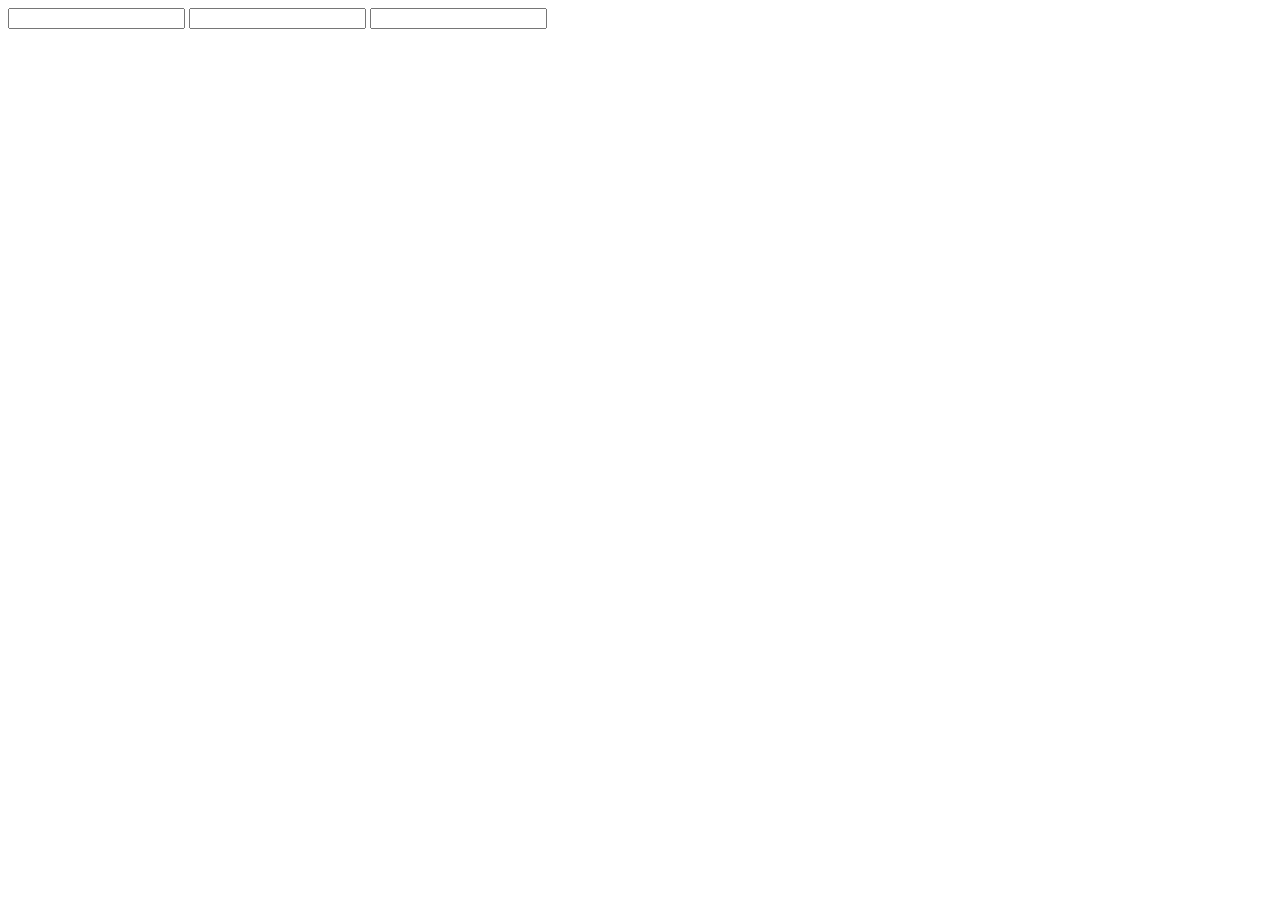
==== Ejercicios-DOM/ejercicio5/index.html @ 052c94c4 "Ejercicios3 DOM" ====
<!DOCTYPE html>
<html lang="en">
<head>
    <meta charset="UTF-8">
    <meta name="viewport" content="width=device-width, initial-scale=1.0">
     <script src="script.js" defer></script>
    <title>Document</title>
</head>
<body>
	<input class="click" type="text"/>
	<input class="focus" type="text"/>
	<input class="value" type="text"/>
</body>
</html>
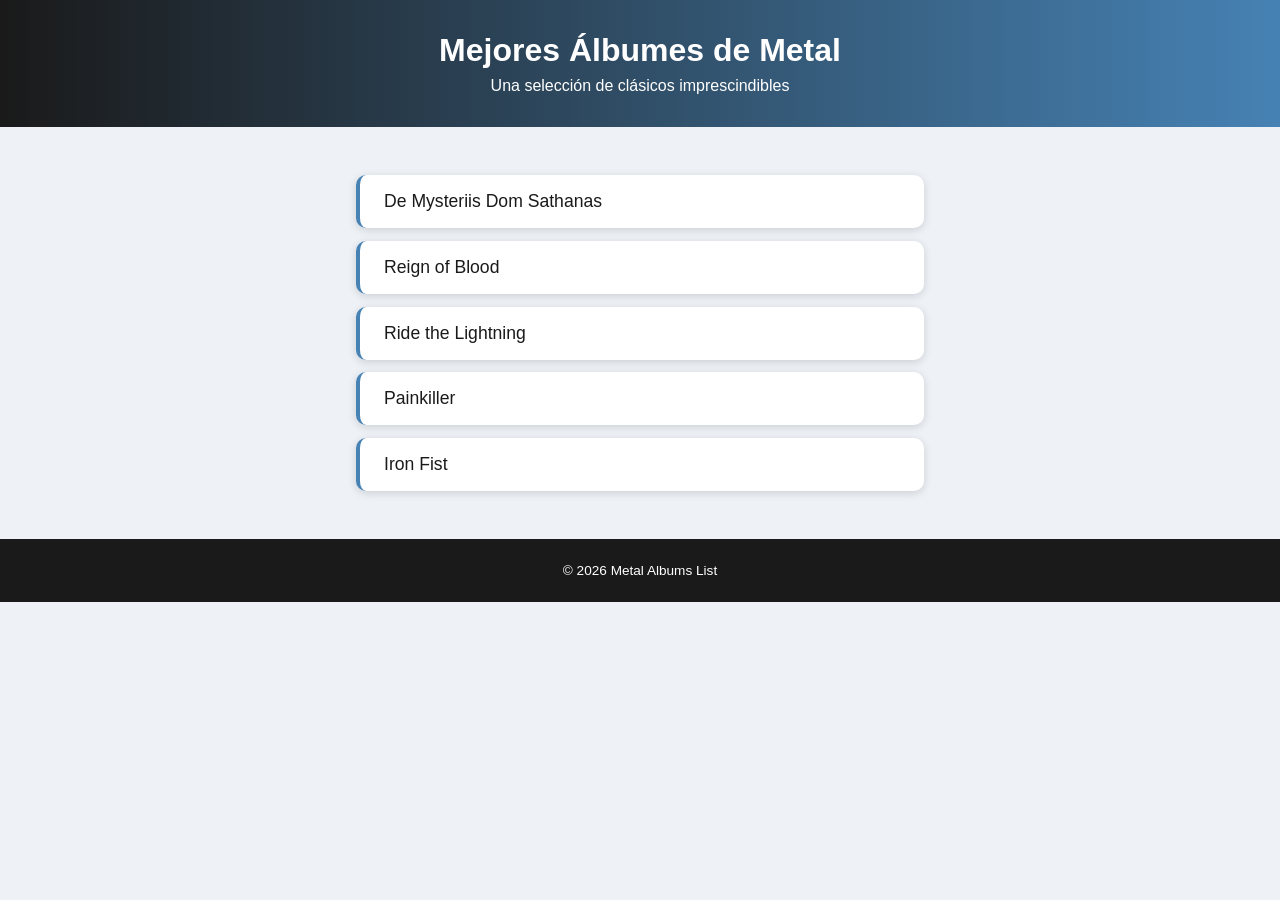
==== commit 36321f77: "Ejercicio5 DOM con html y css" ====
--- a/Ejercicios-DOM/ejercicio5/index.html
+++ b/Ejercicios-DOM/ejercicio5/index.html
@@ -3,12 +3,22 @@
 <head>
     <meta charset="UTF-8">
     <meta name="viewport" content="width=device-width, initial-scale=1.0">
-     <script src="script.js" defer></script>
-    <title>Document</title>
+    <title>Mejores Álbumes de Metal</title>
+    <link rel="stylesheet" href="style.css">
+    <script src="script.js" defer></script>
 </head>
 <body>
-	<input class="click" type="text"/>
-	<input class="focus" type="text"/>
-	<input class="value" type="text"/>
+    <header>
+        <h1>Mejores Álbumes de Metal</h1>
+        <p>Una selección de clásicos imprescindibles</p>
+    </header>
+
+    <main>
+        <!-- Aquí se inyectará el <ul> dinámicamente -->
+    </main>
+
+    <footer>
+        <p>© 2026 Metal Albums List</p>
+    </footer>
 </body>
 </html>
--- a/Ejercicios-DOM/ejercicio5/style.css
+++ b/Ejercicios-DOM/ejercicio5/style.css
@@ -0,0 +1,52 @@
+* {
+  margin: 0;
+  padding: 0;
+  box-sizing: border-box;
+}
+
+body {
+  font-family: 'Roboto', sans-serif;
+  background-color: #eef2f7;
+  color: #1a1a1a;
+}
+
+header {
+  background: linear-gradient(to right, #1a1a1a, #4682B4);
+  color: white;
+  padding: 2rem;
+  text-align: center;
+}
+
+header h1 {
+  font-size: 2rem;
+  margin-bottom: 0.5rem;
+}
+
+main {
+  max-width: 600px;
+  margin: 3rem auto;
+  padding: 0 1rem;
+}
+
+ul {
+  list-style: none;
+}
+
+li {
+  background: white;
+  padding: 1rem 1.5rem;
+  margin-bottom: 0.8rem;
+  border-radius: 10px;
+  box-shadow: 0 2px 8px rgba(0,0,0,0.15);
+  border-left: 4px solid #4682B4;
+  font-size: 1.1rem;
+}
+
+footer {
+  text-align: center;
+  padding: 1.5rem;
+  background-color: #1a1a1a;
+  color: white;
+  font-size: 0.85rem;
+  margin-top: 3rem;
+}
